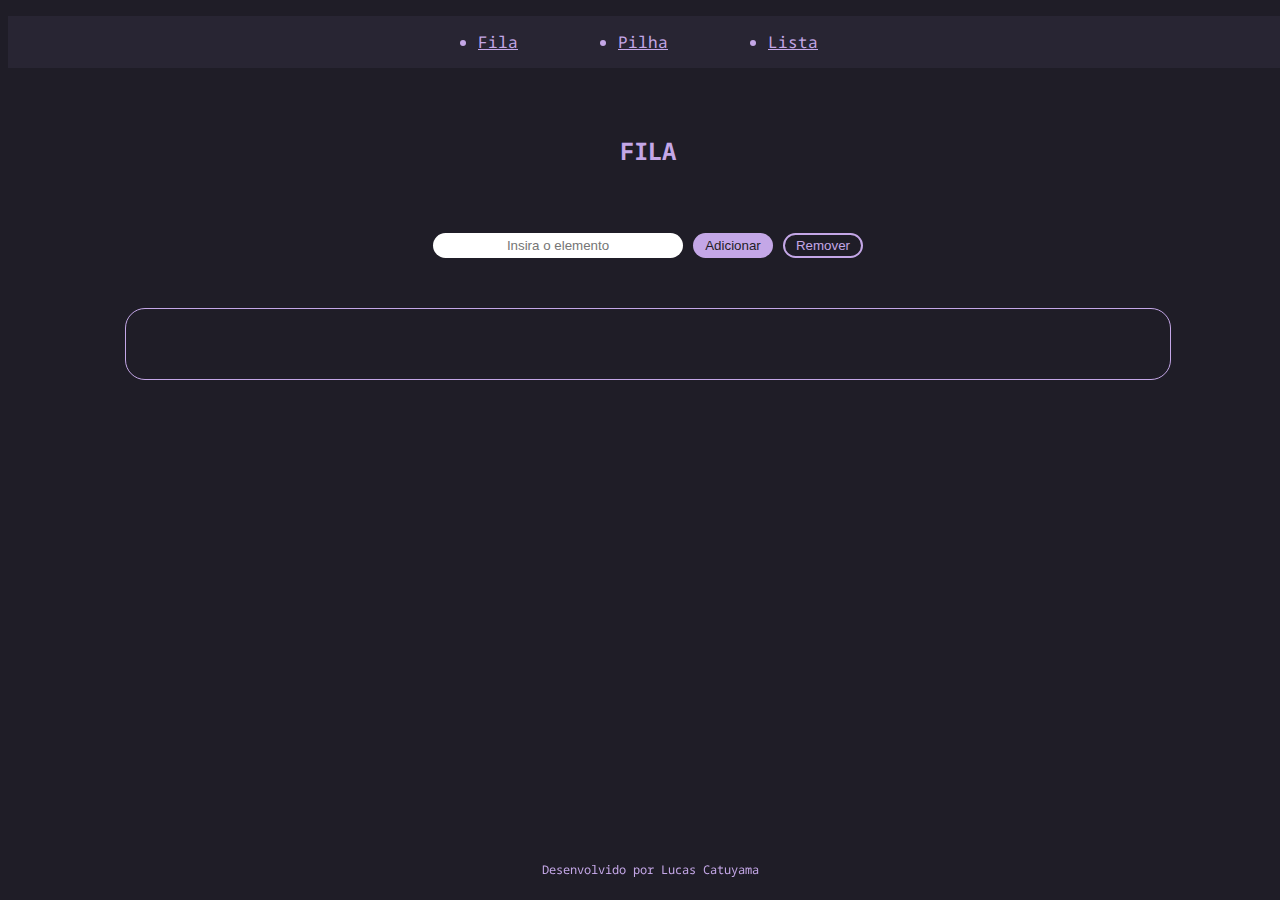
==== fila-home.html @ 38a8f898 "added javascript functions" ====
<!DOCTYPE html>
<html lang="pt-br">
<head>
    <meta charset="UTF-8">
    <meta name="viewport" content="width=device-width, initial-scale=1.0">
    <link rel="preconnect" href="https://fonts.googleapis.com">
    <link rel="preconnect" href="https://fonts.gstatic.com" crossorigin>
    <link href="https://fonts.googleapis.com/css2?family=Noto+Sans+Mono:wght@100..900&display=swap" rel="stylesheet">
    <link rel="stylesheet" href="./style/reset.css">
    <link rel="stylesheet" href="./style/style.css">
    <title>Fila</title>
</head>
<body>
    <header>
        <ul class="menu">
            <li class="menu__item" id="fila"><a href="./fila-home.html">Fila</a></li>
            <li class="menu__item" id="pilha"><a href="./pilha.html">Pilha</a></li>
            <li class="menu__item" id="menu__item"><a href="./lista.html">Lista</a></li>
        </ul>
    </header>
    
    <main>
        <div>
            <h1 class="titulo">FILA</h1>
        </div>
        <section>
            <input type="text" name="fila" id="input" required placeholder="Insira o elemento">
            <button type="button" class = "adicionar" id="adicionar">Adicionar</button>
            <button type="button" class = "remover" id="remover">Remover</button>
        </section>
    </main>

    <footer>
        <p>Desenvolvido por Lucas Catuyama</p>
    </footer>

    <script src="script.js"></script>
</body>
</html>
---- style/style.css ----
:root {
    --main-font: "Noto Sans Mono", monospace;
    --base-purple: #1F1D27;
    --text-purple: #C4A7E7;
    --text-hover: #E0DEF4;
    --button-hover: #d2c3eeff;
    --section-purple: #282533;
    --accent-blue: #9CCFD8;
    
    /*
    --raisin-black: #1f1d27ff;
    --raisin-black-2: #282533ff;
    --jet: #3c3946ff;
    --wisteria: #c4a7e7ff;
    --periwinkle: #d2c3eeff;
    --lavender-web: #e0def4ff;
    --columbia-blue: #bed7e6ff;
    --non-photo-blue: #9ccfd8ff;
    */
}

body {
    width: 100%;
    height: 100%;
    font-family: var(--main-font);
    background-color: var(--base-purple);
    color: var(--text-purple);
    font-family: var(--main-font);
}

.menu {
    display: flex;
    justify-content: center;
    gap: 100px;
    background-color: var(--section-purple);
    padding: 15px 0px;
}

.menu a {
    color: var(--text-purple);
}

.menu a:hover {
    color: var(--text-hover);
    border-bottom: 2px solid var(--text-hover);
}

.menu a {
    transition: border-bottom 0.1s ease; 
}

.menu__item-active {
    color: var(--text-hover);
    border-bottom: 2px solid var(--text-hover);
}

main {
    display: flex;
    flex-direction: column;
    justify-content: center;
    align-items: center;
    margin: 50px 0px;
    gap: 50px;
}

main input {
    width: 250px;
    height: 25px;
    border-radius: 15px;
    border-style: none;
    box-sizing: border-box;
    text-align: center;
}

main input:focus {
    border: none;
    outline: 2px solid var(--text-purple);
}

main button {
    width: 80px;
    height: 25px;
    border-radius: 15px;
    border-style: none;
}

.adicionar {
    background-color: var(--text-purple);
    color: var(--base-purple);
}

.adicionar:hover {
    background-color: var(--button-hover);
    color: var(--section-purple);
}

.remover {
    background-color: var(--base-purple);
    color: var(--text-purple);
    border: 2px solid var(--text-purple);
}

.remover:hover {
    color: var(--button-hover);
    border: 2px solid var(--button-hover);
}

main button:hover {
    cursor: pointer;
}

.titulo {
    font-size: 24px;
}

div#displayArea {
    display: flex;
    justify-content: center;
    align-items: center;
    min-height: 50px; 
    margin: 20px;
    padding: 10px;
    border: 1px solid var(--text-purple); 
    border-radius: 20px;
    width: 80%; 
    height: fit-content;
    margin-left: auto;
    margin-right: auto;
    background-color: var(--base-purple); 
}

footer {
    width: 100%;
    display: flex;
    justify-content: center;
    position: fixed;
    bottom: 0;
    left: 0;
    padding: 10px; 
    font-size: 12px;
}
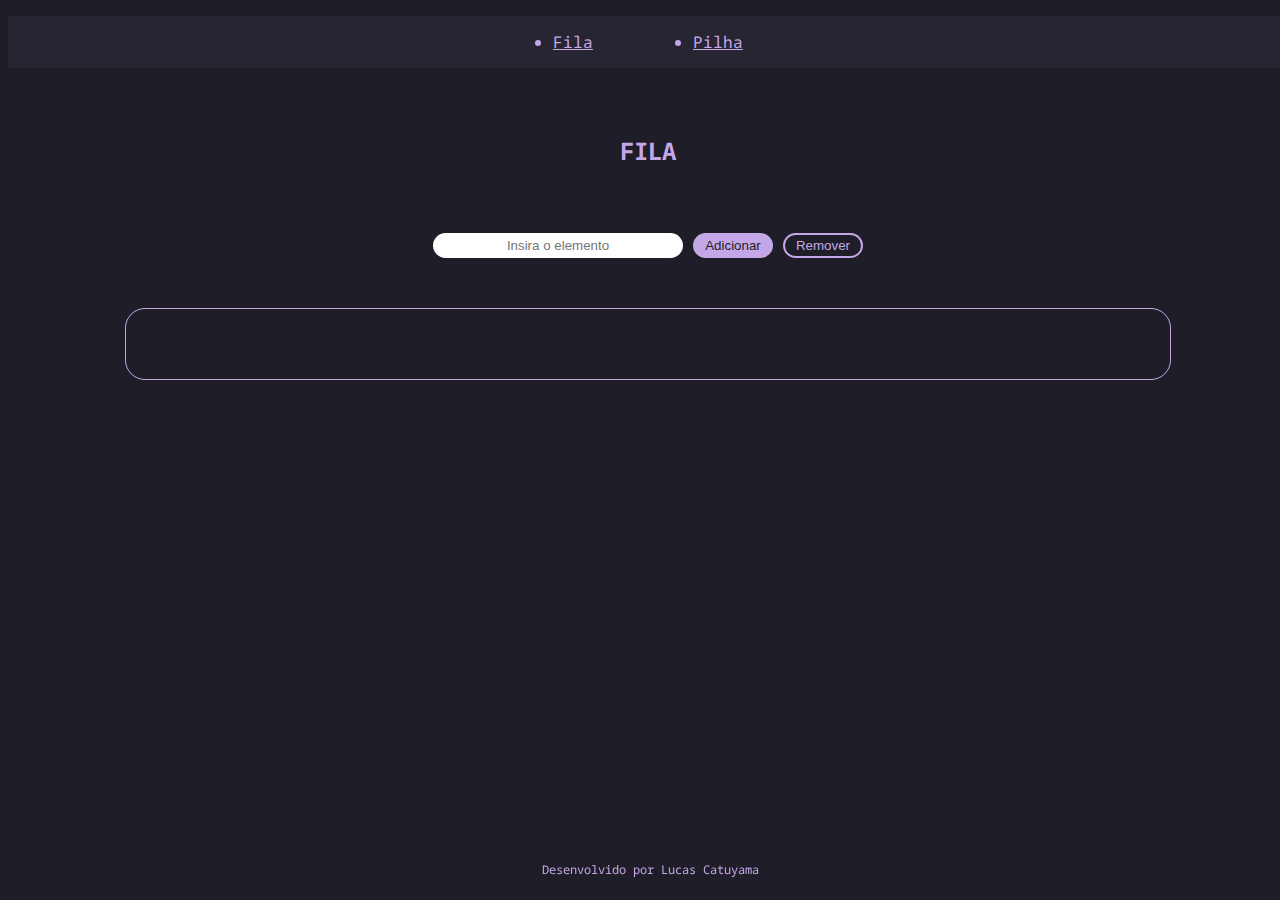
==== commit 7a1cc133: "update" ====
--- a/fila-home.html
+++ b/fila-home.html
@@ -15,7 +15,6 @@
         <ul class="menu">
             <li class="menu__item" id="fila"><a href="./fila-home.html">Fila</a></li>
             <li class="menu__item" id="pilha"><a href="./pilha.html">Pilha</a></li>
-            <li class="menu__item" id="menu__item"><a href="./lista.html">Lista</a></li>
         </ul>
     </header>
     
